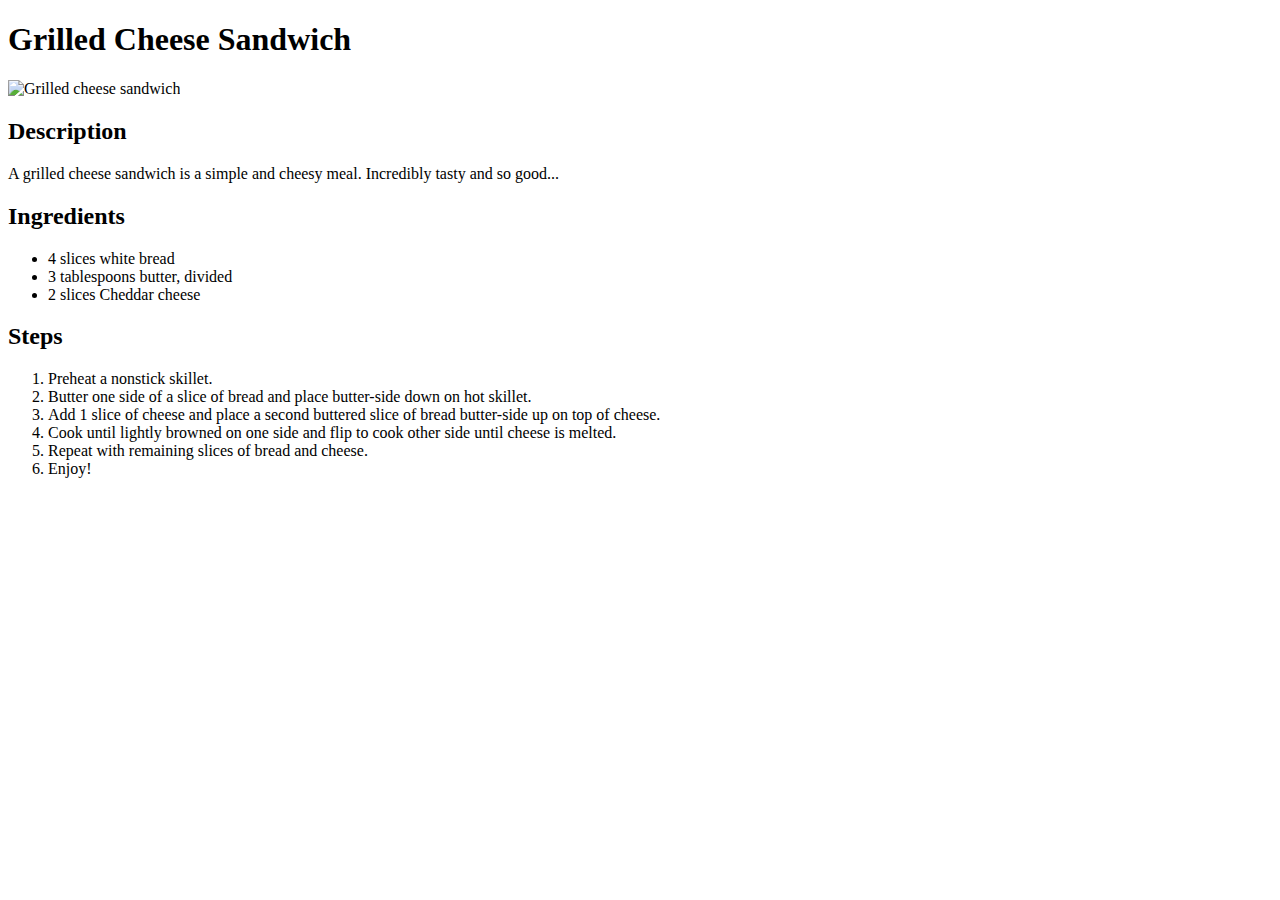
==== favorite-movies/mcu.html @ 8adaf725 "Rename files and directories to pivot to favorite films" ====
<!DOCTYPE html>
<html lang="en">
    <head>
        <meta charset="utf-8"/>
        <title>Recipes-Grilled Cheese Sandwich</title>
    </head>
    <body>
        <h1>Grilled Cheese Sandwich</h1>
        <img src="../images/grilled-cheese.jpg" alt="Grilled cheese sandwich"/>
        <h2>Description</h2>
        <p>A grilled cheese sandwich is a simple and cheesy meal. Incredibly tasty and so good...</p>
        <h2>Ingredients</h2>
        <ul>
            <li>4 slices white bread</li>
            <li>3 tablespoons butter, divided</li>
            <li>2 slices Cheddar cheese</li>
        </ul>
        <h2>Steps</h2>
        <ol>
            <li>Preheat a nonstick skillet.</li>
            <li>Butter one side of a slice of bread and place butter-side down on hot skillet.</li>
            <li>Add 1 slice of cheese and place a second buttered slice of bread butter-side up on top of cheese.</li>
            <li>Cook until lightly browned on one side and flip to cook other side until cheese is melted.</li>
            <li>Repeat with remaining slices of bread and cheese.</li>
            <li>Enjoy!</li>
        </ol>
    </body>
</html>
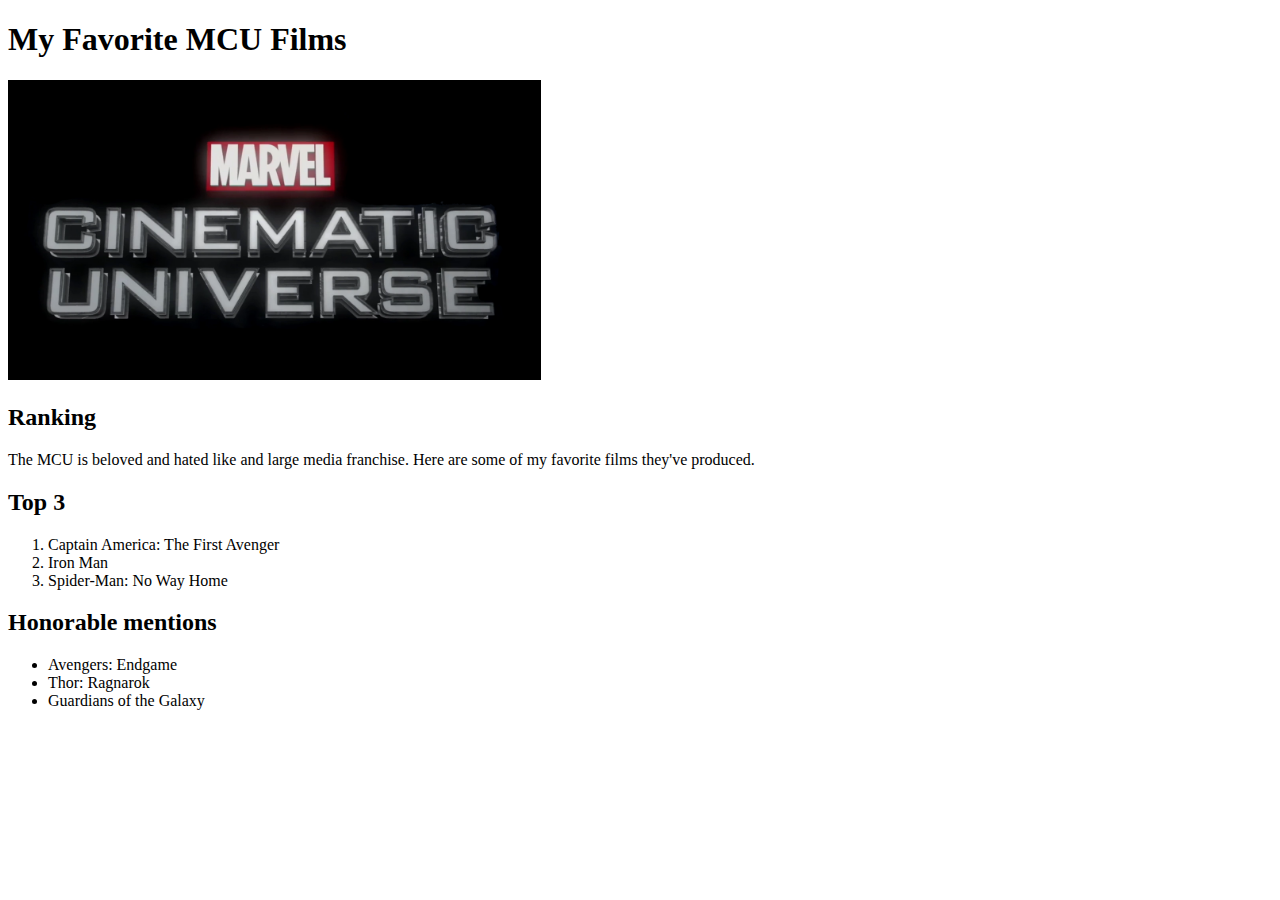
==== commit 01bb16f4: "Refactor MCU ranking" ====
--- a/favorite-movies/mcu.html
+++ b/favorite-movies/mcu.html
@@ -2,27 +2,24 @@
 <html lang="en">
     <head>
         <meta charset="utf-8"/>
-        <title>Recipes-Grilled Cheese Sandwich</title>
+        <title>MCU Films</title>
     </head>
     <body>
-        <h1>Grilled Cheese Sandwich</h1>
-        <img src="../images/grilled-cheese.jpg" alt="Grilled cheese sandwich"/>
-        <h2>Description</h2>
-        <p>A grilled cheese sandwich is a simple and cheesy meal. Incredibly tasty and so good...</p>
-        <h2>Ingredients</h2>
+        <h1>My Favorite MCU Films</h1>
+        <img src="../images/mcu.png" alt="MCU logo" height="300px" width="auto"/>
+        <h2>Ranking</h2>
+        <p>The MCU is beloved and hated like and large media franchise. Here are some of my favorite films they've produced.</p>
+        <h2>Top 3</h2>
+        <ol>
+            <li>Captain America: The First Avenger</li>
+            <li>Iron Man</li>
+            <li>Spider-Man: No Way Home</li>
+        </ol>
+        <h2>Honorable mentions</h2>
         <ul>
-            <li>4 slices white bread</li>
-            <li>3 tablespoons butter, divided</li>
-            <li>2 slices Cheddar cheese</li>
+            <li>Avengers: Endgame</li>
+            <li>Thor: Ragnarok</li>
+            <li>Guardians of the Galaxy</li>
         </ul>
-        <h2>Steps</h2>
-        <ol>
-            <li>Preheat a nonstick skillet.</li>
-            <li>Butter one side of a slice of bread and place butter-side down on hot skillet.</li>
-            <li>Add 1 slice of cheese and place a second buttered slice of bread butter-side up on top of cheese.</li>
-            <li>Cook until lightly browned on one side and flip to cook other side until cheese is melted.</li>
-            <li>Repeat with remaining slices of bread and cheese.</li>
-            <li>Enjoy!</li>
-        </ol>
     </body>
 </html>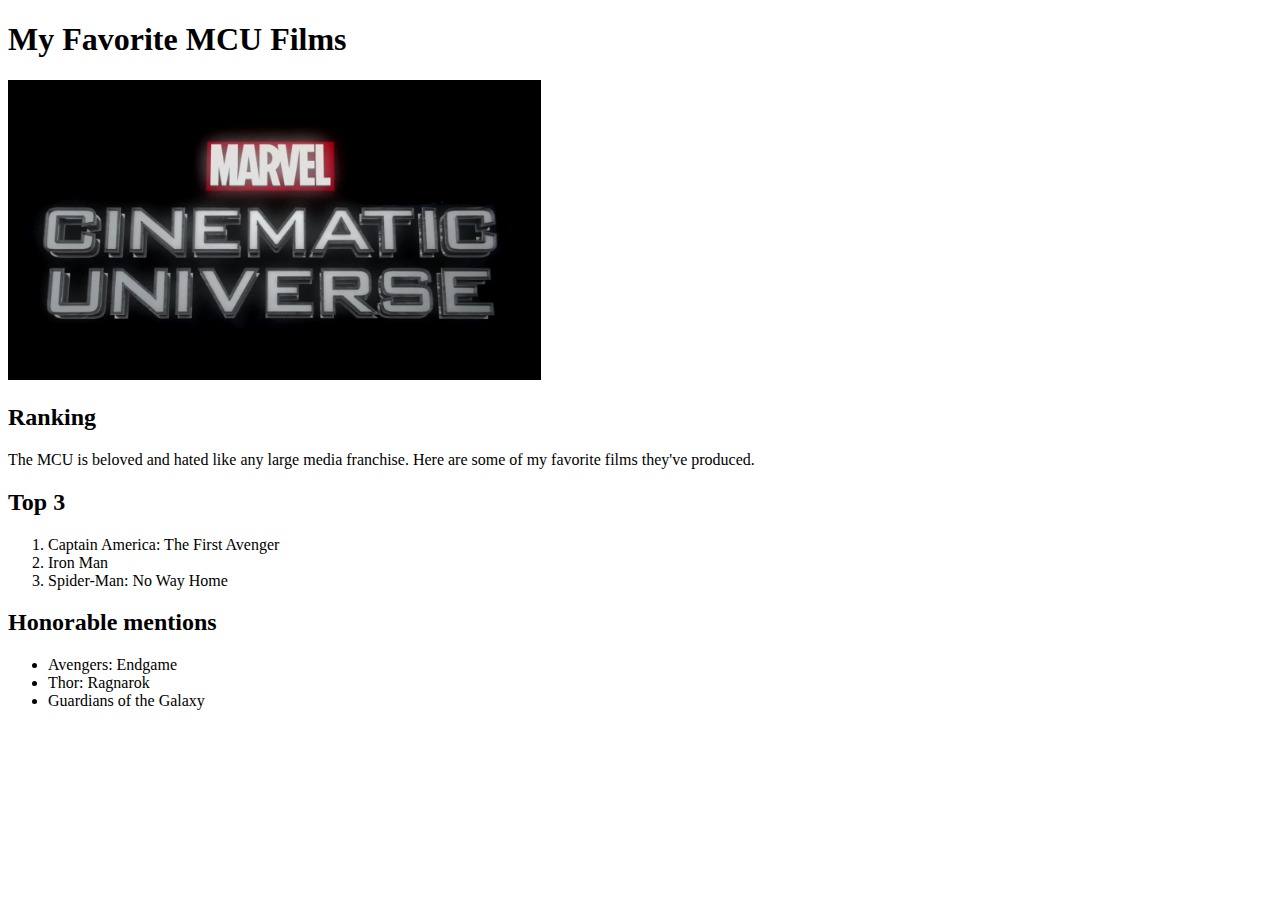
==== commit cebca329: "Fix typo in mcu.html" ====
--- a/favorite-movies/mcu.html
+++ b/favorite-movies/mcu.html
@@ -8,7 +8,7 @@
         <h1>My Favorite MCU Films</h1>
         <img src="../images/mcu.png" alt="MCU logo" height="300px" width="auto"/>
         <h2>Ranking</h2>
-        <p>The MCU is beloved and hated like and large media franchise. Here are some of my favorite films they've produced.</p>
+        <p>The MCU is beloved and hated like any large media franchise. Here are some of my favorite films they've produced.</p>
         <h2>Top 3</h2>
         <ol>
             <li>Captain America: The First Avenger</li>
@@ -22,4 +22,4 @@
             <li>Guardians of the Galaxy</li>
         </ul>
     </body>
-</html>+</html>
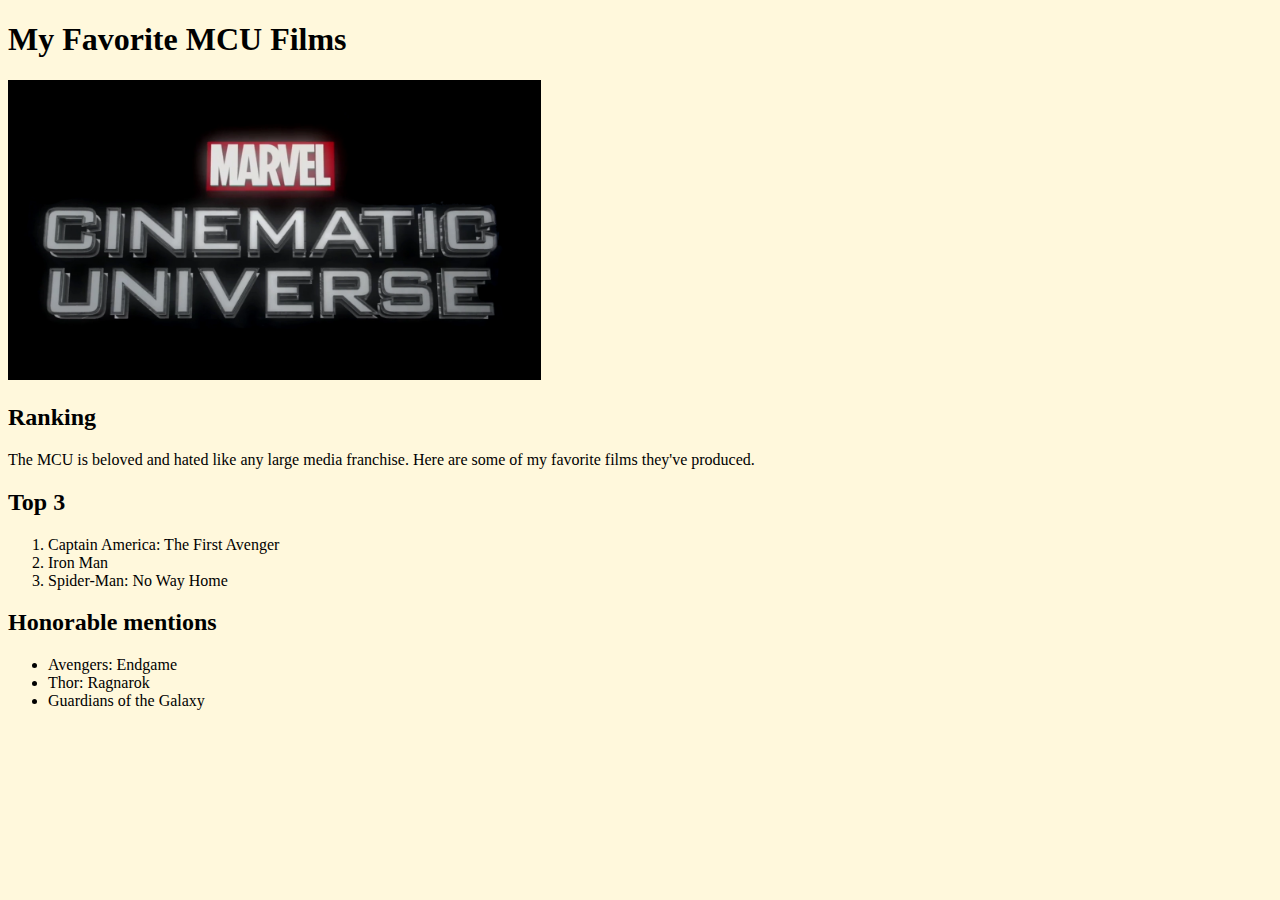
==== commit c6e5701b: "Add background colour and font" ====
--- a/favorite-movies/mcu.html
+++ b/favorite-movies/mcu.html
@@ -3,6 +3,7 @@
     <head>
         <meta charset="utf-8"/>
         <title>MCU Films</title>
+        <link rel="stylesheet" href="../styles.css"/>
     </head>
     <body>
         <h1>My Favorite MCU Films</h1>
--- a/styles.css
+++ b/styles.css
@@ -0,0 +1,4 @@
+body {
+    background-color:cornsilk;
+    font-family: "Georgia", serif;
+}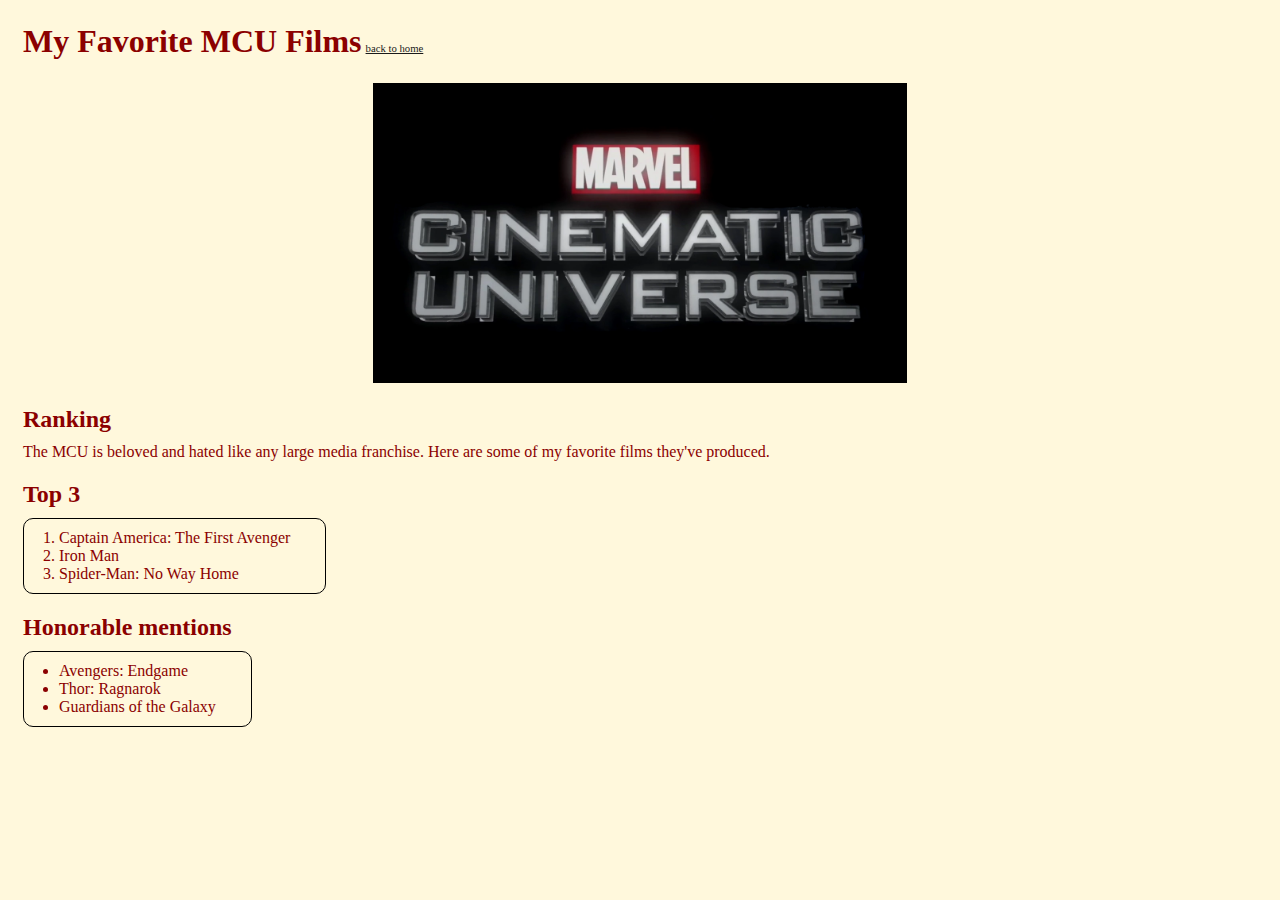
==== commit 37a6cd60: "Add styling to ranking pages" ====
--- a/favorite-movies/mcu.html
+++ b/favorite-movies/mcu.html
@@ -4,10 +4,16 @@
         <meta charset="utf-8"/>
         <title>MCU Films</title>
         <link rel="stylesheet" href="../styles.css"/>
+        <style>
+            body {
+                color:darkred;
+            }
+        </style>
     </head>
     <body>
-        <h1>My Favorite MCU Films</h1>
-        <img src="../images/mcu.png" alt="MCU logo" height="300px" width="auto"/>
+        <h1 class="header">My Favorite MCU Films</h1>
+        <h6 id="back" class="header"><a href="../index.html">back to home</a></h6>
+        <img style="display: block; margin: 23px auto;" src="../images/mcu.png" alt="MCU logo" height="300px" width="auto"/>
         <h2>Ranking</h2>
         <p>The MCU is beloved and hated like any large media franchise. Here are some of my favorite films they've produced.</p>
         <h2>Top 3</h2>
--- a/styles.css
+++ b/styles.css
@@ -1,4 +1,65 @@
 body {
     background-color:cornsilk;
     font-family: "Georgia", serif;
-}+    color: rgb(26, 26, 26);
+    margin: 23px;
+}
+
+a {
+    text-decoration: underline;
+    color: rgb(26, 26, 26);
+}
+
+a:hover {
+    text-decoration: none;
+}
+
+ul, ol {
+    display: inline-block;
+    border: 1px solid black;
+    border-radius: 10px;
+    padding: 10px 35px;
+    margin: 0;
+}
+
+h2 {
+    margin-top: 20px;
+    margin-bottom: 10px;
+}
+
+li > ol {
+    display: block;
+    font-size: xx-small;
+    border: none;
+    padding: 0px 10px;
+}
+
+p {
+    margin-top: 0;
+}
+
+.list-container ul {
+    display: inline-block;
+    list-style: circle;
+    text-align: left;
+    margin: 0 auto;
+}
+
+.list-container {
+    text-align: center;
+    margin: 0 auto;
+}
+
+.note {
+    margin: 0;
+    font-size: x-small;
+    font-weight: lighter;
+}
+
+.header {
+    display: inline;
+}
+
+#back {
+    font-weight: lighter;
+}
